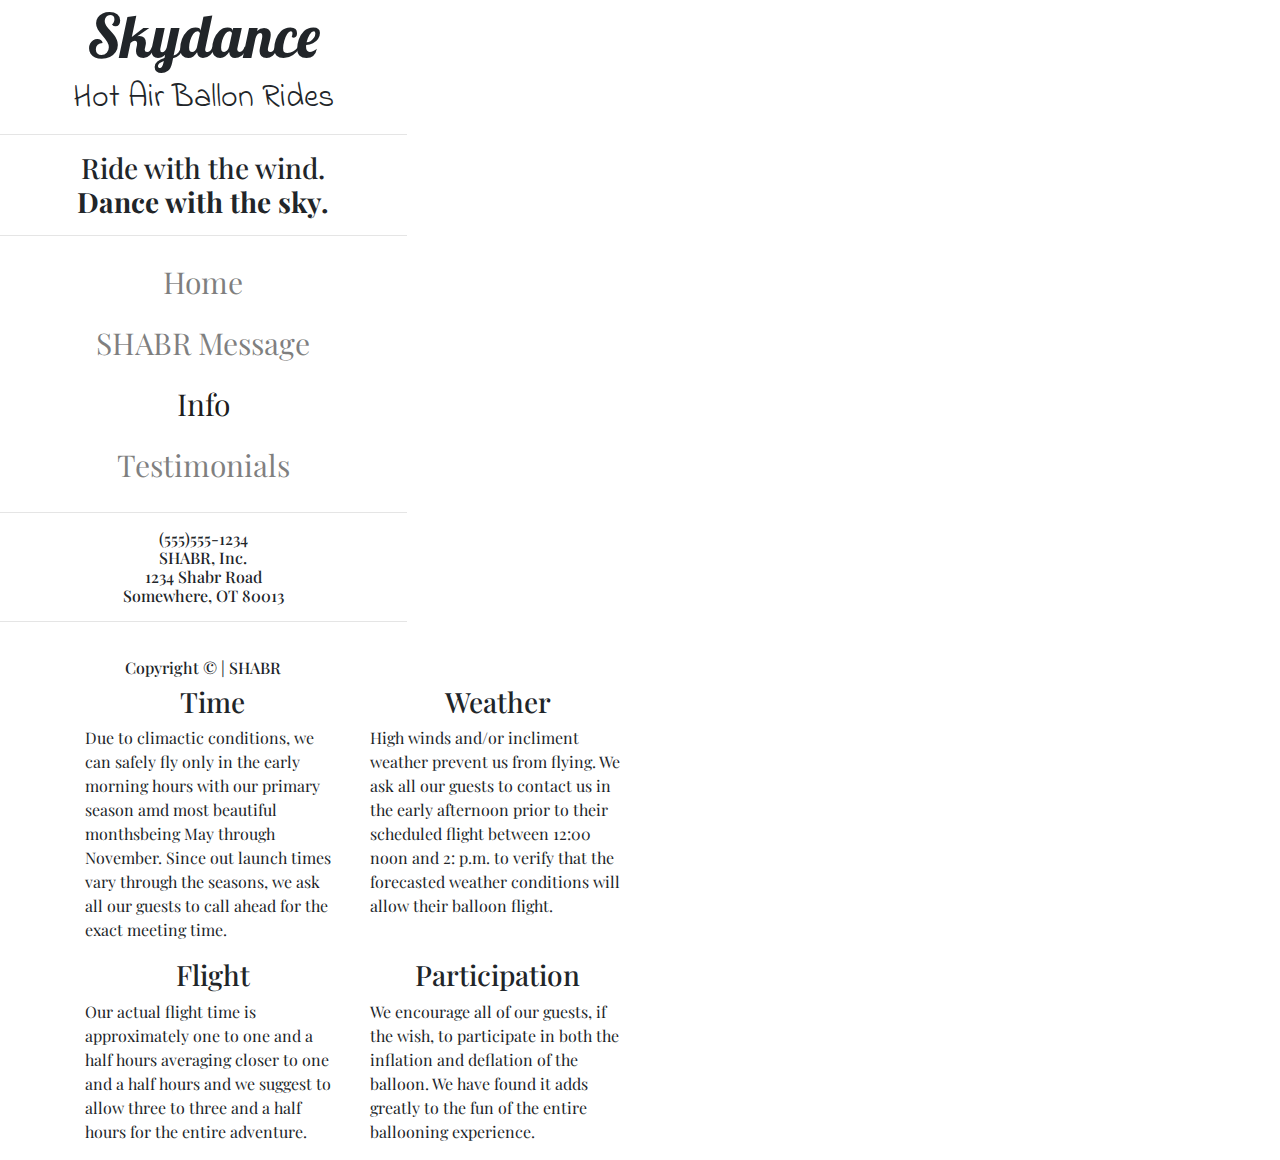
==== info.html @ fffa89b8 "fixed style and added content to info and shabr message" ====
<!doctype html>
<html lang="en">
  <head>
    <!-- Required meta tags -->
    <meta charset="utf-8">
    <meta name="viewport" content="width=device-width, initial-scale=1, shrink-to-fit=no">

    <!-- Bootstrap CSS -->
    <link rel="stylesheet" href="https://stackpath.bootstrapcdn.com/bootstrap/4.4.1/css/bootstrap.min.css" integrity="sha384-Vkoo8x4CGsO3+Hhxv8T/Q5PaXtkKtu6ug5TOeNV6gBiFeWPGFN9MuhOf23Q9Ifjh" crossorigin="anonymous">
    
   <title>Info</title>
    
   
    
    <style>
      
    </style>
  </head>
  <body>
    
     <div class="row">
      <div class="col-4">
        <!--<img class="main-img" src="img/balloon-3.jpg">-->
        <div>
          <div class="align-self-start">
            <h1>Skydance</h1>
            <h2>Hot Air Ballon Rides</h2>
              <hr>
            <h3>Ride with the wind. <br><b>Dance with the sky.</b></h3>
              <hr>
          </div>
        </div>
        <div class="align-self-center">
        <nav class="navbar-light">
  <ul class="navbar-nav">
    <li class="nav-item">
      <a class="nav-link" href="index.html">Home</a>
    </li>
    <li class="nav-item">
      <a class="nav-link" href="shabr.html">SHABR Message</a>
    </li>
    <li class="nav-item active">
      <a class="nav-link" href="#">Info</a>
    </li>
    <li class="nav-item">
      <a class="nav-link" href="testimonials.html">Testimonials</a>
    </li>
  </ul>
  </nav> 
  </div>
  <div class="align-self-center">
    <hr>
          <h6>
          (555)555-1234<br>SHABR, Inc.<br>1234 Shabr Road<br>Somewhere, OT 80013<hr><br>Copyright © | SHABR
          </h6>
          </div>

      </div>
      
      <div class="container">
  <div class="row">
    <div class="col-6 col-sm-3"><h3>Time</h3><p>Due to climactic conditions, we can safely fly only in the early morning hours with our primary season amd most beautiful monthsbeing May through November. Since out launch times vary through the seasons, we ask all our guests to call ahead for the exact meeting time.</p></div>
    <div class="col-6 col-sm-3"><h3>Weather</h3><p>High winds and/or incliment weather prevent us from flying. We ask all our guests to contact us in the early afternoon prior to their scheduled flight between 12:00 noon and 2: p.m. to verify that the forecasted weather conditions will allow their balloon flight.</p></div>
    <div class="w-100"></div>
    <div class="col-6 col-sm-3"><h3>Flight</h3><p>Our actual flight time is approximately one to one and a half hours averaging closer to one and a half hours and we suggest to allow three to three and a half hours for the entire adventure.</p></div>
    <div class="col-6 col-sm-3"><h3>Participation</h3><p>We encourage all of our guests, if the wish, to participate in both the inflation and deflation of the balloon. We have found it adds greatly to the fun of the entire ballooning experience.</p></div>
  </div>
</div>
    </div>
    <!-- Custom CSS -->
    <link rel="stylesheet" href="style.css">
    <link href="https://fonts.googleapis.com/css2?family=Indie+Flower&family=Lobster&family=Playfair+Display&display=swap" rel="stylesheet">
    

     
    <!-- Optional JavaScript -->
    <!-- jQuery first, then Popper.js, then Bootstrap JS -->
    <script src="https://code.jquery.com/jquery-3.4.1.slim.min.js" integrity="sha384-J6qa4849blE2+poT4WnyKhv5vZF5SrPo0iEjwBvKU7imGFAV0wwj1yYfoRSJoZ+n" crossorigin="anonymous"></script>
    <script src="https://cdn.jsdelivr.net/npm/popper.js@1.16.0/dist/umd/popper.min.js" integrity="sha384-Q6E9RHvbIyZFJoft+2mJbHaEWldlvI9IOYy5n3zV9zzTtmI3UksdQRVvoxMfooAo" crossorigin="anonymous"></script>
    <script src="https://stackpath.bootstrapcdn.com/bootstrap/4.4.1/js/bootstrap.min.js" integrity="sha384-wfSDF2E50Y2D1uUdj0O3uMBJnjuUD4Ih7YwaYd1iqfktj0Uod8GCExl3Og8ifwB6" crossorigin="anonymous"></script>
  </body>
</html>
---- style.css ----
.main-img {
    height: 1009px;
    width: 1319px;
    position: absolute;
    left: 29%;
    top: 0%;

    
}

h1 {
    font-family: 'Lobster';
    text-align: center;
    /*position: absolute;*/
    /*left: 25%;*/
    /*top: 12%;*/
    font-size: 60px;
   
}

h2 {
    font-family: 'Indie Flower';
    text-align: center;
    /*position: absolute;*/
    /*left: 22.5%;*/
    /*top: 22%;*/
}

h3 {
    font-family: 'Playfair Display';
    text-align: center;
    /*position: absolute;*/
    /*left: 25%;*/
    /*top: 27%;*/
}

h6 {
    font-family: 'Playfair Display';
    text-align: center;
    
    /*position: absolute;*/
    /*left: 40%;*/
    /*top: 90%;*/
}

p {
    font-family: 'Playfair Display';
}

nav {
    display: block;
    margin-left: auto;
    margin-right: auto;
    /*position: absolute;*/
    top: 39%;
    font-size: 30px;
    font-family: 'Playfair Display';
    text-align: center;
}

/*@media only screen and (min-width: 768px) {*/
/*    h1 {*/
/*        font-size: px;*/
/*    }*/
/*    h2 {*/
/*        font-size: px;*/
/*    }*/
/*    h3 {*/
/*        font-size: px;*/
/*    }*/
/*}*/
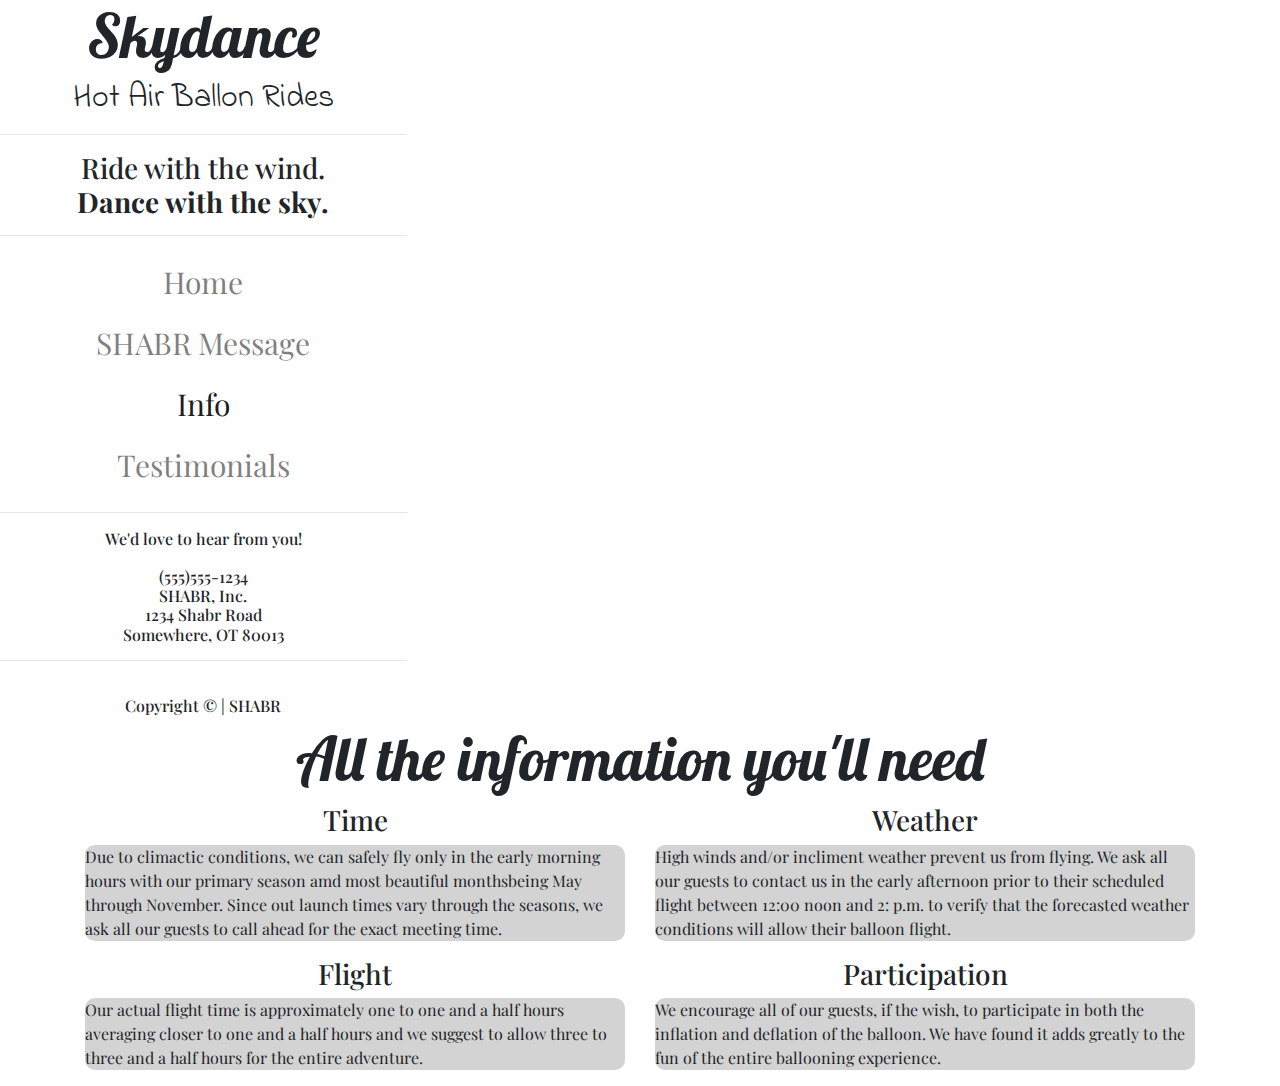
==== commit ad278fad: "completed project" ====
--- a/info.html
+++ b/info.html
@@ -51,21 +51,24 @@
   <div class="align-self-center">
     <hr>
           <h6>
-          (555)555-1234<br>SHABR, Inc.<br>1234 Shabr Road<br>Somewhere, OT 80013<hr><br>Copyright © | SHABR
+          We'd love to hear from you!<br><br>(555)555-1234<br>SHABR, Inc.<br>1234 Shabr Road<br>Somewhere, OT 80013<hr><br>Copyright © | SHABR
           </h6>
           </div>
 
       </div>
       
       <div class="container">
+        <h1>All the information you'll need</h1>
   <div class="row">
-    <div class="col-6 col-sm-3"><h3>Time</h3><p>Due to climactic conditions, we can safely fly only in the early morning hours with our primary season amd most beautiful monthsbeing May through November. Since out launch times vary through the seasons, we ask all our guests to call ahead for the exact meeting time.</p></div>
-    <div class="col-6 col-sm-3"><h3>Weather</h3><p>High winds and/or incliment weather prevent us from flying. We ask all our guests to contact us in the early afternoon prior to their scheduled flight between 12:00 noon and 2: p.m. to verify that the forecasted weather conditions will allow their balloon flight.</p></div>
-    <div class="w-100"></div>
-    <div class="col-6 col-sm-3"><h3>Flight</h3><p>Our actual flight time is approximately one to one and a half hours averaging closer to one and a half hours and we suggest to allow three to three and a half hours for the entire adventure.</p></div>
-    <div class="col-6 col-sm-3"><h3>Participation</h3><p>We encourage all of our guests, if the wish, to participate in both the inflation and deflation of the balloon. We have found it adds greatly to the fun of the entire ballooning experience.</p></div>
+    
+    <div class="col-6"><h3>Time</h3><p>Due to climactic conditions, we can safely fly only in the early morning hours with our primary season amd most beautiful monthsbeing May through November. Since out launch times vary through the seasons, we ask all our guests to call ahead for the exact meeting time.</p></div>
+    <div class="col-6"><h3>Weather</h3><p>High winds and/or incliment weather prevent us from flying. We ask all our guests to contact us in the early afternoon prior to their scheduled flight between 12:00 noon and 2: p.m. to verify that the forecasted weather conditions will allow their balloon flight.</p></div>
+    </div>
+    <div class="row">
+    <div class="col-6"><h3>Flight</h3><p>Our actual flight time is approximately one to one and a half hours averaging closer to one and a half hours and we suggest to allow three to three and a half hours for the entire adventure.</p></div>
+    <div class="col-6"><h3>Participation</h3><p>We encourage all of our guests, if the wish, to participate in both the inflation and deflation of the balloon. We have found it adds greatly to the fun of the entire ballooning experience.</p></div>
   </div>
-</div>
+
     </div>
     <!-- Custom CSS -->
     <link rel="stylesheet" href="style.css">
--- a/style.css
+++ b/style.css
@@ -45,6 +45,8 @@
 
 p {
     font-family: 'Playfair Display';
+    background-color: #D3D3D3;
+    border-radius: 10px;
 }
 
 nav {
